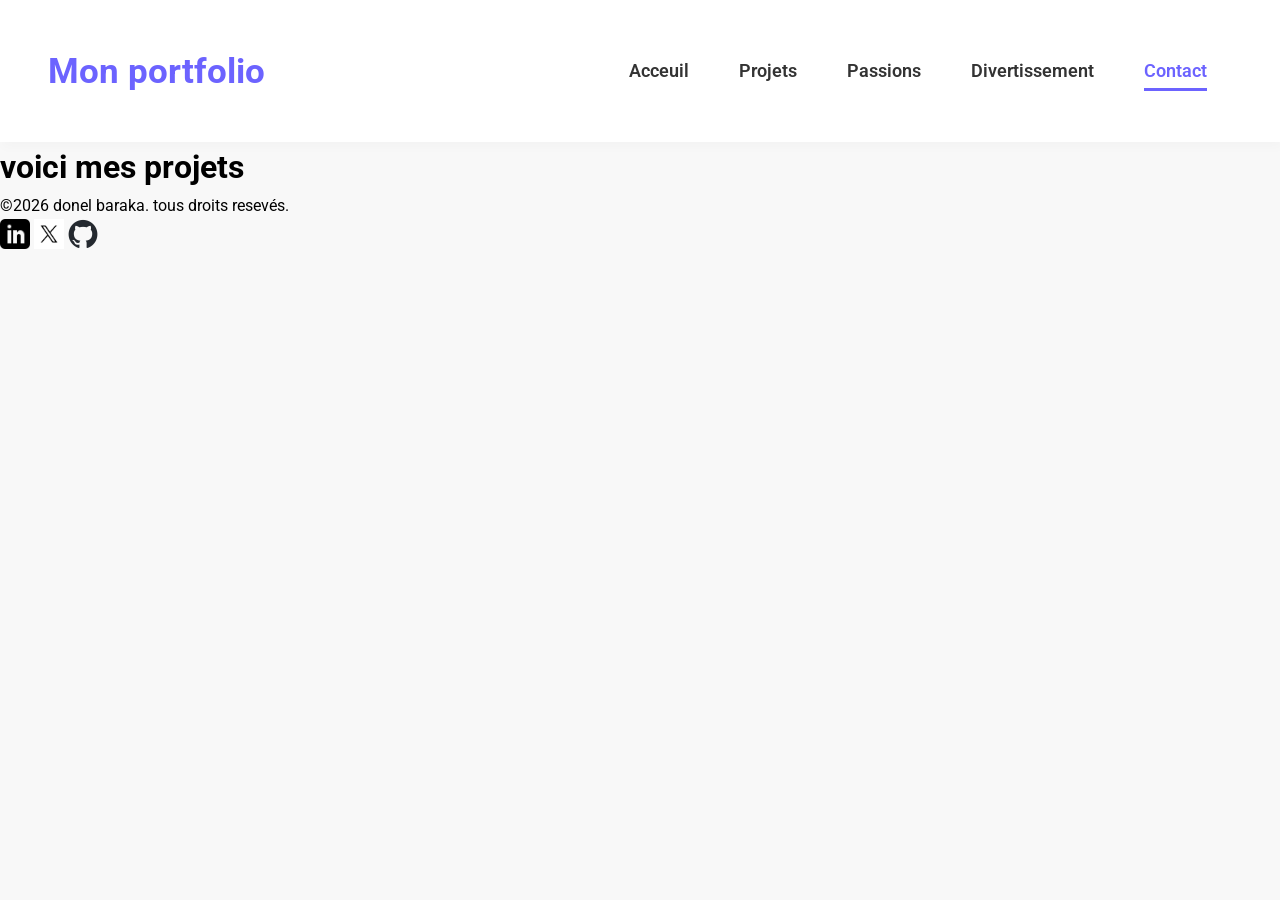
==== projet.html @ 5baeaa93 "stylisation du menu et creation de la page" ====
<!DOCTYPE html>
<html lang="en">
<head>
    <meta charset="UTF-8">
    <meta name="viewport" content="width=device-width, initial-scale=1.0">
    <title>mon portfolio</title>
    <link rel="stylesheet" href="css/style.css">
    <link rel="preconnect" href="https://fonts.googleapis.com">
    <link rel="preconnect" href="https://fonts.gstatic.com" crossorigin>
    <link href="https://fonts.googleapis.com/css2?family=Roboto:ital,wght@0,100..900;1,100..900&display=swap" rel="stylesheet">
</head>
<body>
    <header>
        <div>
            <a href="">Mon portfolio</a>
        </div>
        <nav>
            <ul>
                <li><a href="index.html">Acceuil</a></li>
                <li><a href="projet.html">Projets</a></li>
                <li><a href="passion.html">Passions</a></li>
                <li><a href="divertissement.html">Divertissement</a></li>
                <li><a href="contact.html"class="active">Contact</a></li>
            </ul>
        </nav>
    </header>
    
<main>
    <h1>voici mes projets</h1>
</main>

    <footer>
            <p>&copy;2026 donel baraka. tous droits resevés.</p>
        <div>    
            <p>
               <a href=""> <img src="logoIn.png" alt="donel" width="30"></a>
               <a href=""> <img src="logoX.jpg" alt="donel" width="30"></a>
                <a href=""><img src="logogithub.png" alt="donel" width="30" ></a>
            </p>
        </div>
    </footer>

</body>
</html>
---- css/style.css ----
:root{
    --violet-doux:#6C63FF;
    --violet-fonce:#534EDD;
    --orange-vif:#FFA726;
    --gris-tres-fonce:#333;
    --gris-foncé:#666;
    --gris-tres-clair:#F8F8F8;
    --gris-clair:#EEE;
}
*{
    margin: 0;
    padding: 0;
    box-sizing: border-box;
}
body{
    background-color:var(--gris-tres-clair);
    font-family: roboto;
    line-height : 1.6;
}
header{
    background-color: white;
    box-shadow: 2px 6px 10px rgba(0, 0, 0, 0.02);
    position: sticky;
    top: 0;
    z-index: 100;
    display: flex;
    justify-content: space-between;
    align-items: center;
    padding: 2rem 3rem;
}
header div a {
    text-decoration: none;
    font-size: 2.2rem;
    font-weight: bold;
    color:var(--violet-doux)
}
ul li{
    list-style: none;
    margin: 25px;
} 
ul{
    display: flex;
}
ul li a {
    text-decoration: none;
    color: var(--gris-tres-fonce);
    font-weight: 600;
    font-size: 1.1rem;
    position: relative;
    padding: 10px 0;
}
ul li a:hover{
    color: var(--violet-doux);
}
ul li a::after{
    content:'';
    position: absolute;
    left: 0;
    bottom: 0;
    height: 3px;
    background-color:var(--violet-doux);
    transition: width 0.3s ease;
}
ul li a:hover::after{
    width: 100%;
}
a.active{
    color: var(--violet-doux);
}
a.active::after{
    width:100%;
}
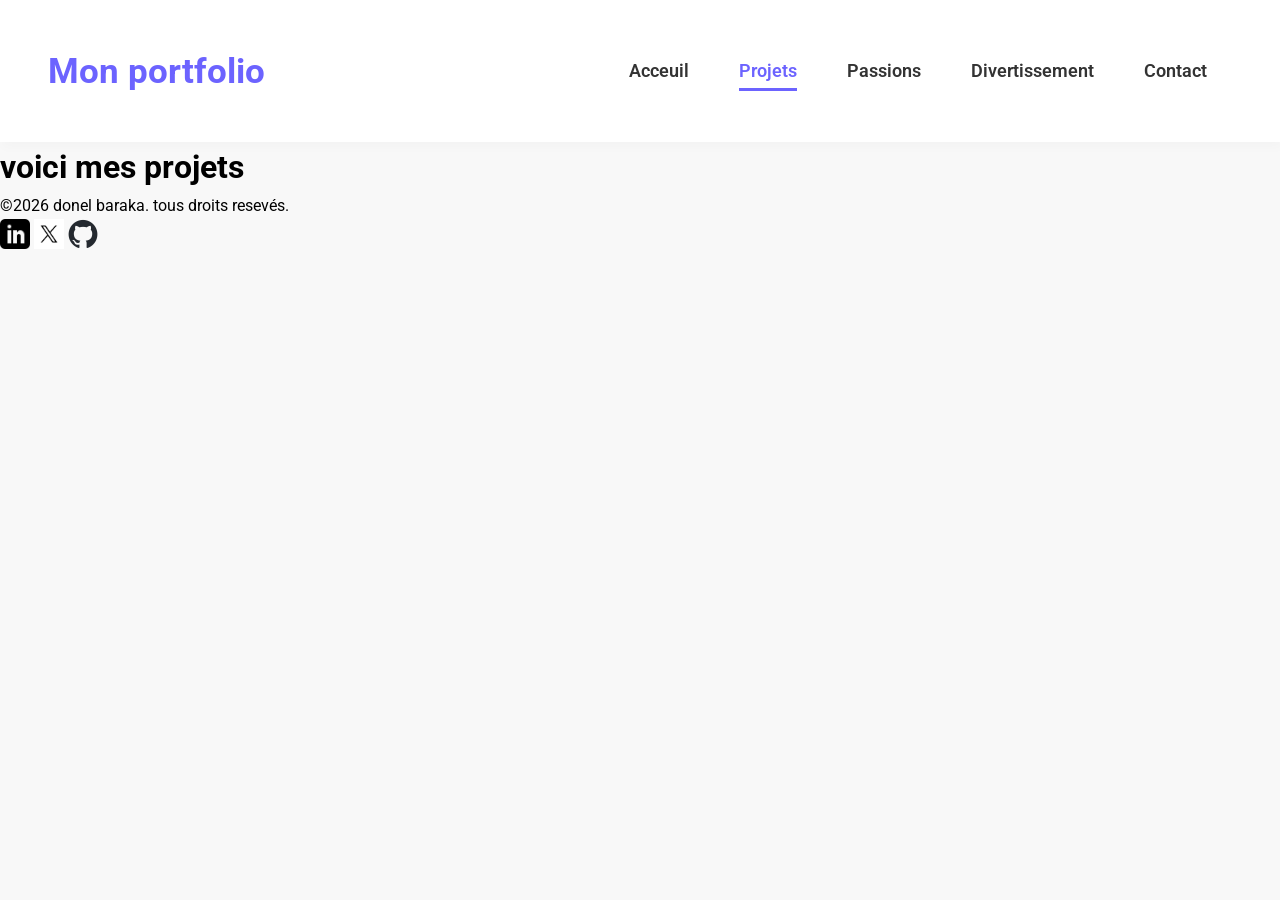
==== commit a42eba0e: "stylisation de la section hero" ====
--- a/projet.html
+++ b/projet.html
@@ -17,10 +17,10 @@
         <nav>
             <ul>
                 <li><a href="index.html">Acceuil</a></li>
-                <li><a href="projet.html">Projets</a></li>
+                <li><a href="projet.html"class="active">Projets</a></li>
                 <li><a href="passion.html">Passions</a></li>
                 <li><a href="divertissement.html">Divertissement</a></li>
-                <li><a href="contact.html"class="active">Contact</a></li>
+                <li><a href="contact.html">Contact</a></li>
             </ul>
         </nav>
     </header>
--- a/css/style.css
+++ b/css/style.css
@@ -14,8 +14,8 @@
 }
 body{
     background-color:var(--gris-tres-clair);
-    font-family: roboto;
     line-height : 1.6;
+    font-family: Roboto, Arial, sans-serif;
 }
 header{
     background-color: white;
@@ -70,3 +70,47 @@
 a.active::after{
     width:100%;
 }
+.hero {
+    display: flex;
+    justify-content: center;
+    gap: 5rem;
+    align-items: center;
+    text-align: center;
+    margin: 10rem 2rem;
+}
+.hero img {
+    width: 300px;
+    height: 300px;
+    object-fit: cover;
+    border-radius: 50%;
+    border: 8px solid var(--violet-doux);
+}
+.hero h1 {
+    color: var(--violet-doux);
+    font-size: 4rem;
+    font-weight:700;
+    margin-bottom: 1.2rem;
+}
+.hero p {
+    color: var(--gris-foncé);
+    font-size: 1.3rem;
+    margin-bottom: 1.2rem;
+}
+.hero a {
+    text-decoration: none;
+    display: inline-block;
+    background-color: var(--violet-doux);
+    color: white;
+    padding: 15px 30px;
+    border-radius: 50px;
+    text-transform: uppercase;
+    letter-spacing: 1.1px;
+    font-weight: 600;
+    margin-top: 1rem;
+    transition: background-color 0.3s ease, transform 0.2s ease;
+}
+.hero a:hover{
+    background-color: var(--violet-fonce);
+    transform: translateY(-3px);
+}
+
